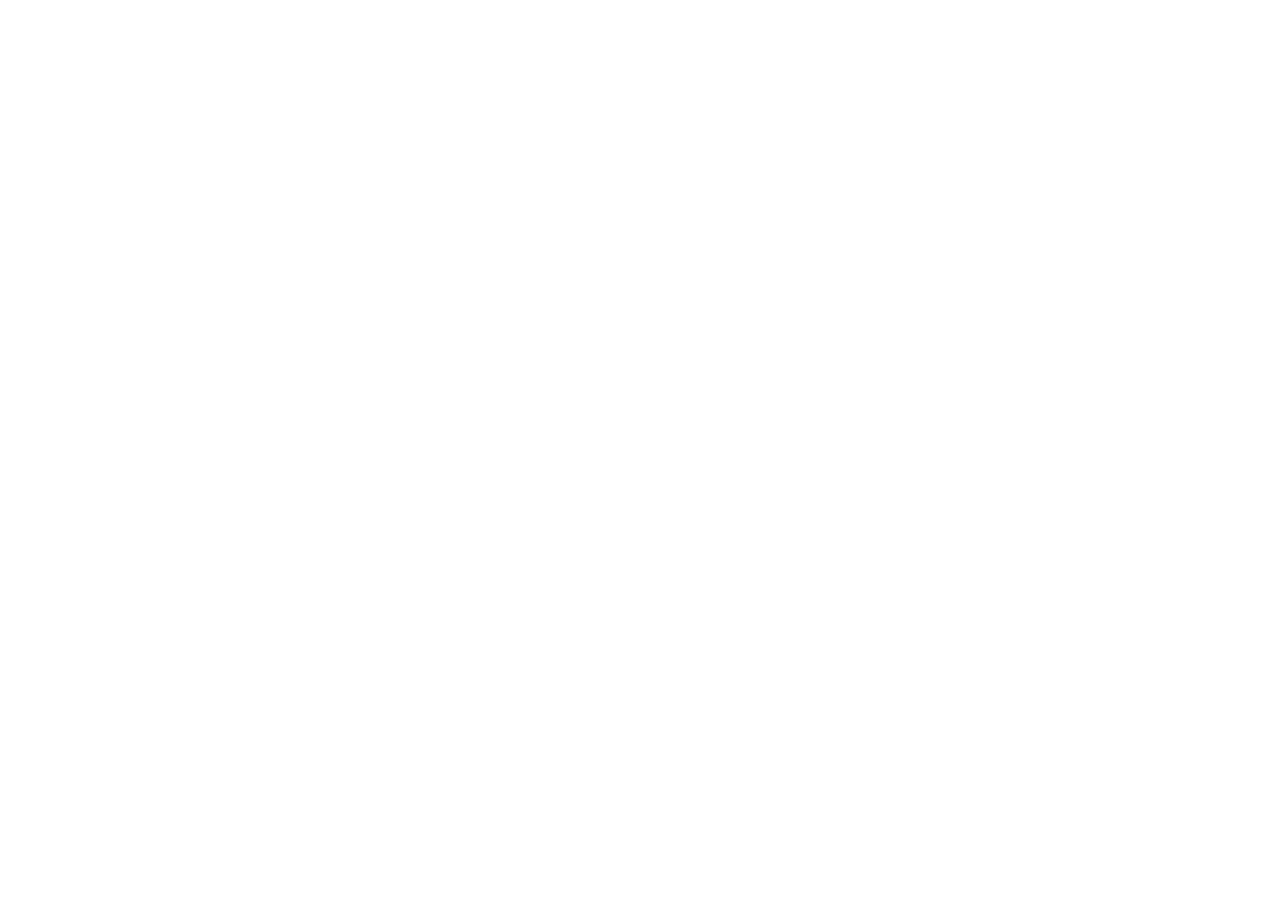
==== index.html @ 9ebe734b "create html an css file" ====
<!DOCTYPE html>
<html lang="fr">
<head>
    <meta charset="UTF-8">
    <meta http-equiv="X-UA-Compatible" content="IE=edge">
    <meta name="viewport" content="width=device-width, initial-scale=1.0">
    <title>Eval #1</title>
</head>
<body>
    
</body>
</html>
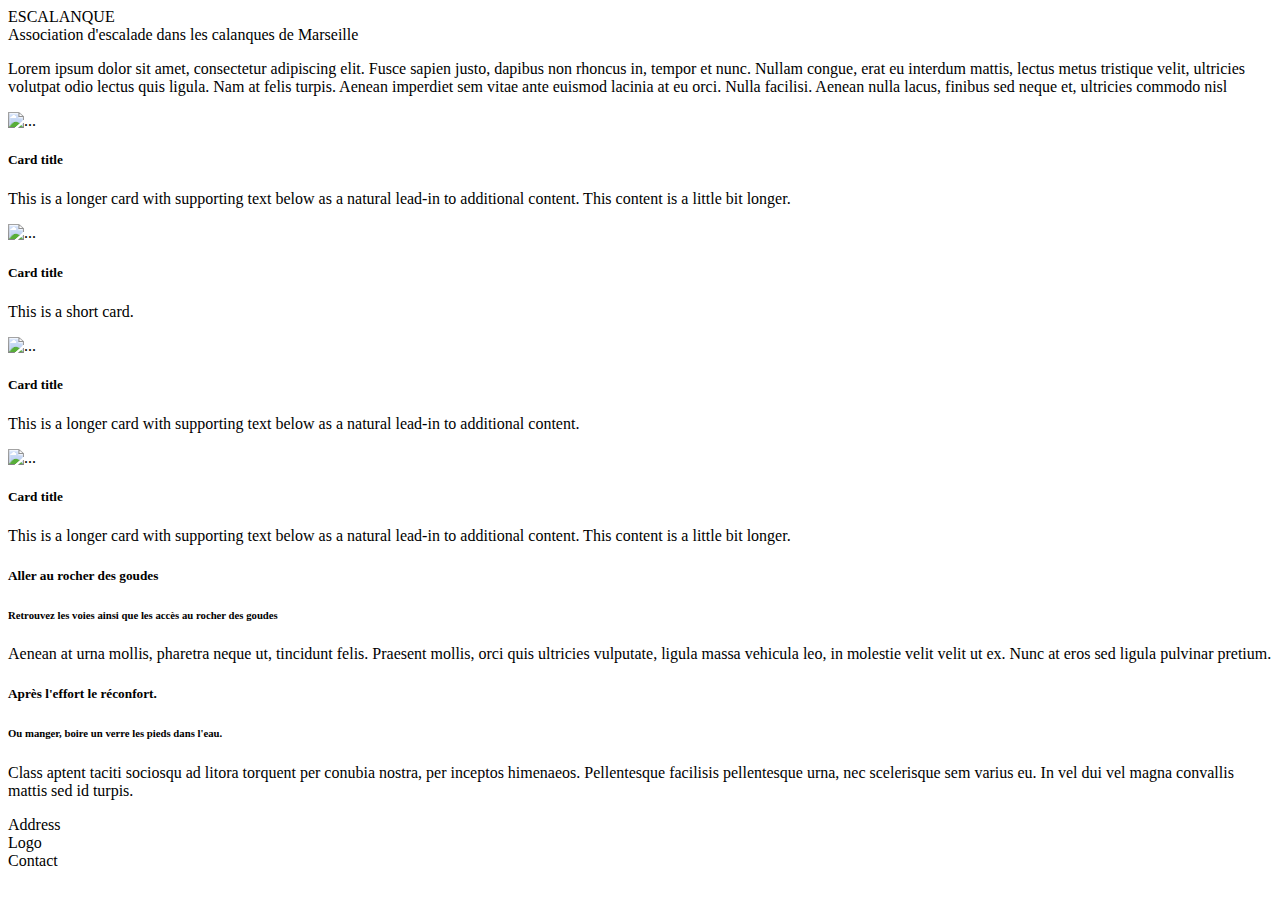
==== commit 2cd2abeb: "adding bootstrap balise for mobile" ====
--- a/index.html
+++ b/index.html
@@ -4,9 +4,87 @@
     <meta charset="UTF-8">
     <meta http-equiv="X-UA-Compatible" content="IE=edge">
     <meta name="viewport" content="width=device-width, initial-scale=1.0">
-    <title>Eval #1</title>
+    <link href="https://cdn.jsdelivr.net/npm/bootstrap@5.0.0-beta2/dist/css/bootstrap.min.css" rel="stylesheet" integrity="sha384-BmbxuPwQa2lc/FVzBcNJ7UAyJxM6wuqIj61tLrc4wSX0szH/Ev+nYRRuWlolflfl" crossorigin="anonymous">
+    <script src="https://cdn.jsdelivr.net/npm/bootstrap@5.0.0-beta2/dist/js/bootstrap.bundle.min.js" integrity="sha384-b5kHyXgcpbZJO/tY9Ul7kGkf1S0CWuKcCD38l8YkeH8z8QjE0GmW1gYU5S9FOnJ0" crossorigin="anonymous"></script>
+    <link rel="stylesheet" href="style.css">
+    <title>Escalanque</title>
 </head>
-<body>
-    
+<body class="container">
+    <div class="row sticky-top" id="header">
+        <div class="col-12">
+            <div class="row justify-content-center">
+                <div class="col-10 display-1 title">ESCALANQUE</div>
+            </div>
+            <div class="row justify-content-center">
+                <div class="col-12 display-6 subtitle">Association d'escalade dans les calanques de Marseille</div>
+            </div>
+        </div>
+    </div>
+    <div class="container-fluid" id="body">
+        <div class="row g-4" id="intro">
+            <div class="col-12">
+                <p>Lorem ipsum dolor sit amet, consectetur adipiscing elit. Fusce sapien justo, dapibus non rhoncus in, tempor et nunc. Nullam congue, erat eu interdum mattis, lectus metus tristique velit, ultricies volutpat odio lectus quis ligula. Nam at felis turpis. Aenean imperdiet sem vitae ante euismod lacinia at eu orci. Nulla facilisi. Aenean nulla lacus, finibus sed neque et, ultricies commodo nisl</p>
+            </div>
+        </div>
+        <div class="row row-cols-1 row-cols-sm-2 row-cols-lg-4 g-4" id="pics">
+            <div class="col">
+                <div class="card h-100">
+                <img src="..." class="card-img-top" alt="...">
+                <div class="card-body">
+                    <h5 class="card-title">Card title</h5>
+                    <p class="card-text">This is a longer card with supporting text below as a natural lead-in to additional content. This content is a little bit longer.</p>
+                </div>
+                </div>
+            </div>
+            <div class="col">
+                <div class="card h-100">
+                <img src="..." class="card-img-top" alt="...">
+                <div class="card-body">
+                    <h5 class="card-title">Card title</h5>
+                    <p class="card-text">This is a short card.</p>
+                </div>
+                </div>
+            </div>
+            <div class="col">
+                <div class="card h-100">
+                <img src="..." class="card-img-top" alt="...">
+                <div class="card-body">
+                    <h5 class="card-title">Card title</h5>
+                    <p class="card-text">This is a longer card with supporting text below as a natural lead-in to additional content.</p>
+                </div>
+                </div>
+            </div>
+            <div class="col">
+                <div class="card h-100">
+                <img src="..." class="card-img-top" alt="...">
+                <div class="card-body">
+                    <h5 class="card-title">Card title</h5>
+                    <p class="card-text">This is a longer card with supporting text below as a natural lead-in to additional content. This content is a little bit longer.</p>
+                </div>
+                </div>
+            </div>
+        </div>
+        <div class="row g-4" id="articles">
+            <div class="card" id="article-1">
+                <div class="card-body">
+                  <h5 class="card-title">Aller au rocher des goudes</h5>
+                  <h6 class="card-subtitle mb-2 text-muted">Retrouvez les voies ainsi que les accès au rocher des goudes</h6>
+                  <p class="card-text">Aenean at urna mollis, pharetra neque ut, tincidunt felis. Praesent mollis, orci quis ultricies vulputate, ligula massa vehicula leo, in molestie velit velit ut ex. Nunc at eros sed ligula pulvinar pretium.</p>
+                </div>
+            </div>
+            <div class="card" id="article-2">
+                <div class="card-body">
+                  <h5 class="card-title">Après l'effort le réconfort. </h5>
+                  <h6 class="card-subtitle mb-2 text-muted">Ou manger, boire un verre les pieds dans l'eau.</h6>
+                  <p class="card-text">Class aptent taciti sociosqu ad litora torquent per conubia nostra, per inceptos himenaeos. Pellentesque facilisis pellentesque urna, nec scelerisque sem varius eu. In vel dui vel magna convallis mattis sed id turpis.</p>
+                </div>
+            </div>
+        </div>
+    </div>
+    <div class="row" id="footer">
+        <div class="col-4">Address</div>
+        <div class="col-4">Logo</div>
+        <div class="col-4">Contact</div>
+    </div>
 </body>
 </html>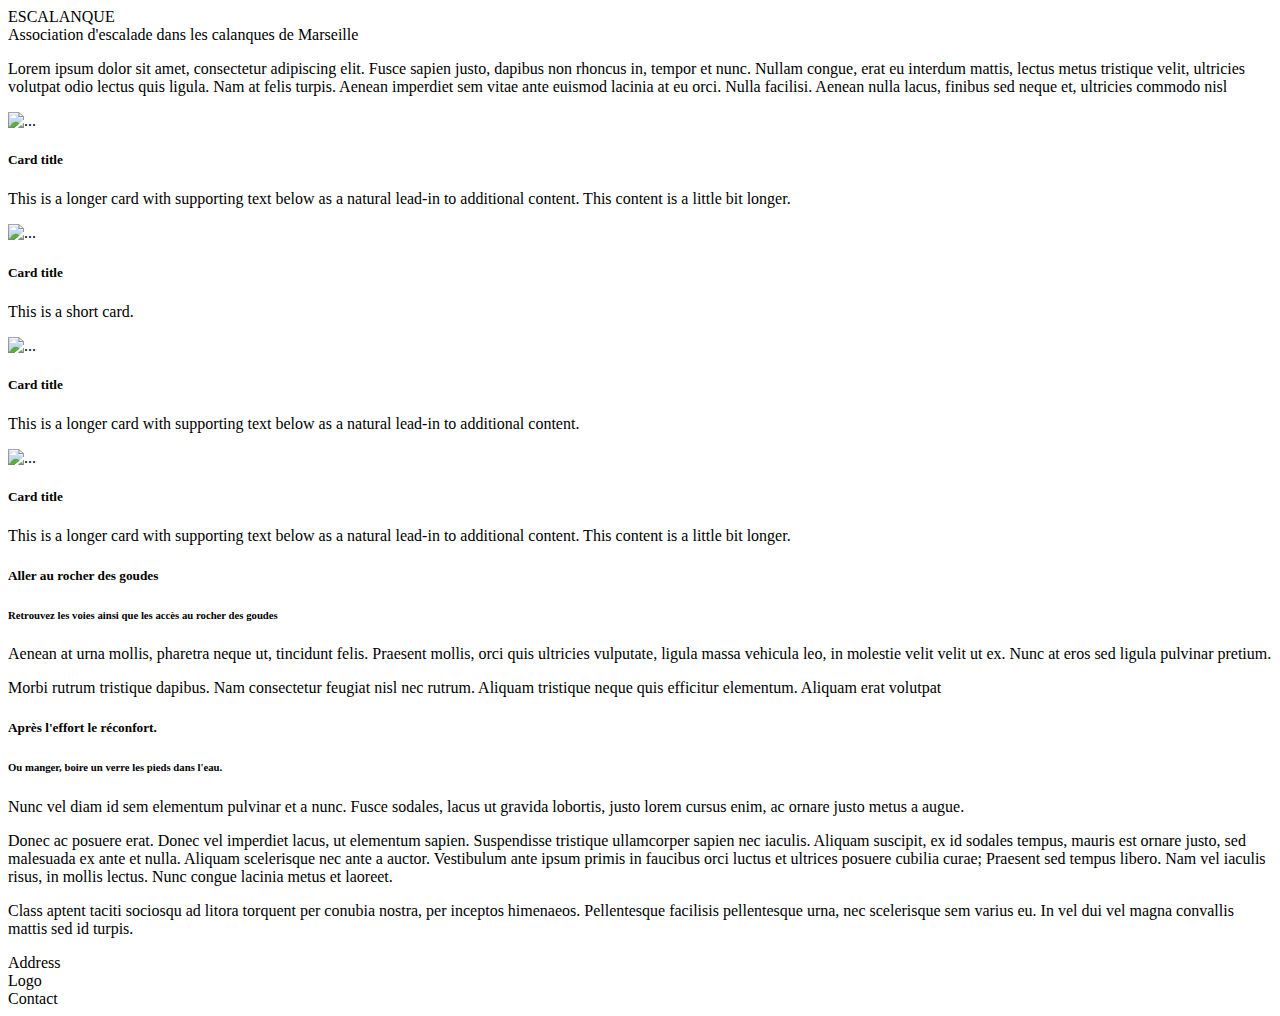
==== commit d4b6dc11: "adding bootstrap balise for mobile" ====
--- a/index.html
+++ b/index.html
@@ -9,7 +9,7 @@
     <link rel="stylesheet" href="style.css">
     <title>Escalanque</title>
 </head>
-<body class="container">
+<body class="container-fluid">
     <div class="row sticky-top" id="header">
         <div class="col-12">
             <div class="row justify-content-center">
@@ -21,15 +21,15 @@
         </div>
     </div>
     <div class="container-fluid" id="body">
-        <div class="row g-4" id="intro">
+        <div class="row m-4" id="intro">
             <div class="col-12">
                 <p>Lorem ipsum dolor sit amet, consectetur adipiscing elit. Fusce sapien justo, dapibus non rhoncus in, tempor et nunc. Nullam congue, erat eu interdum mattis, lectus metus tristique velit, ultricies volutpat odio lectus quis ligula. Nam at felis turpis. Aenean imperdiet sem vitae ante euismod lacinia at eu orci. Nulla facilisi. Aenean nulla lacus, finibus sed neque et, ultricies commodo nisl</p>
             </div>
         </div>
         <div class="row row-cols-1 row-cols-sm-2 row-cols-lg-4 g-4" id="pics">
             <div class="col">
-                <div class="card h-100">
-                <img src="..." class="card-img-top" alt="...">
+                <div class="card">
+                <img src="./img/1.jpg" class="card-img-top" alt="...">
                 <div class="card-body">
                     <h5 class="card-title">Card title</h5>
                     <p class="card-text">This is a longer card with supporting text below as a natural lead-in to additional content. This content is a little bit longer.</p>
@@ -37,8 +37,8 @@
                 </div>
             </div>
             <div class="col">
-                <div class="card h-100">
-                <img src="..." class="card-img-top" alt="...">
+                <div class="card">
+                <img src="./img/2.jpg" class="card-img-top" alt="...">
                 <div class="card-body">
                     <h5 class="card-title">Card title</h5>
                     <p class="card-text">This is a short card.</p>
@@ -46,8 +46,8 @@
                 </div>
             </div>
             <div class="col">
-                <div class="card h-100">
-                <img src="..." class="card-img-top" alt="...">
+                <div class="card">
+                <img src="./img/3.jpg" class="card-img-top" alt="...">
                 <div class="card-body">
                     <h5 class="card-title">Card title</h5>
                     <p class="card-text">This is a longer card with supporting text below as a natural lead-in to additional content.</p>
@@ -55,8 +55,8 @@
                 </div>
             </div>
             <div class="col">
-                <div class="card h-100">
-                <img src="..." class="card-img-top" alt="...">
+                <div class="card">
+                <img src="./img/4.jpg" class="card-img-top" alt="...">
                 <div class="card-body">
                     <h5 class="card-title">Card title</h5>
                     <p class="card-text">This is a longer card with supporting text below as a natural lead-in to additional content. This content is a little bit longer.</p>
@@ -64,19 +64,26 @@
                 </div>
             </div>
         </div>
-        <div class="row g-4" id="articles">
-            <div class="card" id="article-1">
-                <div class="card-body">
-                  <h5 class="card-title">Aller au rocher des goudes</h5>
-                  <h6 class="card-subtitle mb-2 text-muted">Retrouvez les voies ainsi que les accès au rocher des goudes</h6>
-                  <p class="card-text">Aenean at urna mollis, pharetra neque ut, tincidunt felis. Praesent mollis, orci quis ultricies vulputate, ligula massa vehicula leo, in molestie velit velit ut ex. Nunc at eros sed ligula pulvinar pretium.</p>
+        <div class="row row-cols-1 row-cols-sm-2 g-4 m-2" id="articles">
+            <div class="col">
+                <div class="card" id="article-1">
+                    <div class="card-body">
+                        <h5 class="card-title">Aller au rocher des goudes</h5>
+                        <h6 class="card-subtitle mb-2 text-muted">Retrouvez les voies ainsi que les accès au rocher des goudes</h6>
+                        <p class="card-text">Aenean at urna mollis, pharetra neque ut, tincidunt felis. Praesent mollis, orci quis ultricies vulputate, ligula massa vehicula leo, in molestie velit velit ut ex. Nunc at eros sed ligula pulvinar pretium.</p>
+                        <p class="card-text">Morbi rutrum tristique dapibus. Nam consectetur feugiat nisl nec rutrum. Aliquam tristique neque quis efficitur elementum. Aliquam erat volutpat</p>
+                    </div>
                 </div>
             </div>
-            <div class="card" id="article-2">
-                <div class="card-body">
-                  <h5 class="card-title">Après l'effort le réconfort. </h5>
-                  <h6 class="card-subtitle mb-2 text-muted">Ou manger, boire un verre les pieds dans l'eau.</h6>
-                  <p class="card-text">Class aptent taciti sociosqu ad litora torquent per conubia nostra, per inceptos himenaeos. Pellentesque facilisis pellentesque urna, nec scelerisque sem varius eu. In vel dui vel magna convallis mattis sed id turpis.</p>
+            <div class="col">
+                <div class="card" id="article-2">
+                    <div class="card-body">
+                      <h5 class="card-title">Après l'effort le réconfort. </h5>
+                      <h6 class="card-subtitle mb-2 text-muted">Ou manger, boire un verre les pieds dans l'eau.</h6>
+                      <p class="card-text">Nunc vel diam id sem elementum pulvinar et a nunc. Fusce sodales, lacus ut gravida lobortis, justo lorem cursus enim, ac ornare justo metus a augue.</p>
+                      <p class="card-text">Donec ac posuere erat. Donec vel imperdiet lacus, ut elementum sapien. Suspendisse tristique ullamcorper sapien nec iaculis. Aliquam suscipit, ex id sodales tempus, mauris est ornare justo, sed malesuada ex ante et nulla. Aliquam scelerisque nec ante a auctor. Vestibulum ante ipsum primis in faucibus orci luctus et ultrices posuere cubilia curae; Praesent sed tempus libero. Nam vel iaculis risus, in mollis lectus. Nunc congue lacinia metus et laoreet.</p>
+                      <p class="card-text">Class aptent taciti sociosqu ad litora torquent per conubia nostra, per inceptos himenaeos. Pellentesque facilisis pellentesque urna, nec scelerisque sem varius eu. In vel dui vel magna convallis mattis sed id turpis.</p>
+                    </div>
                 </div>
             </div>
         </div>
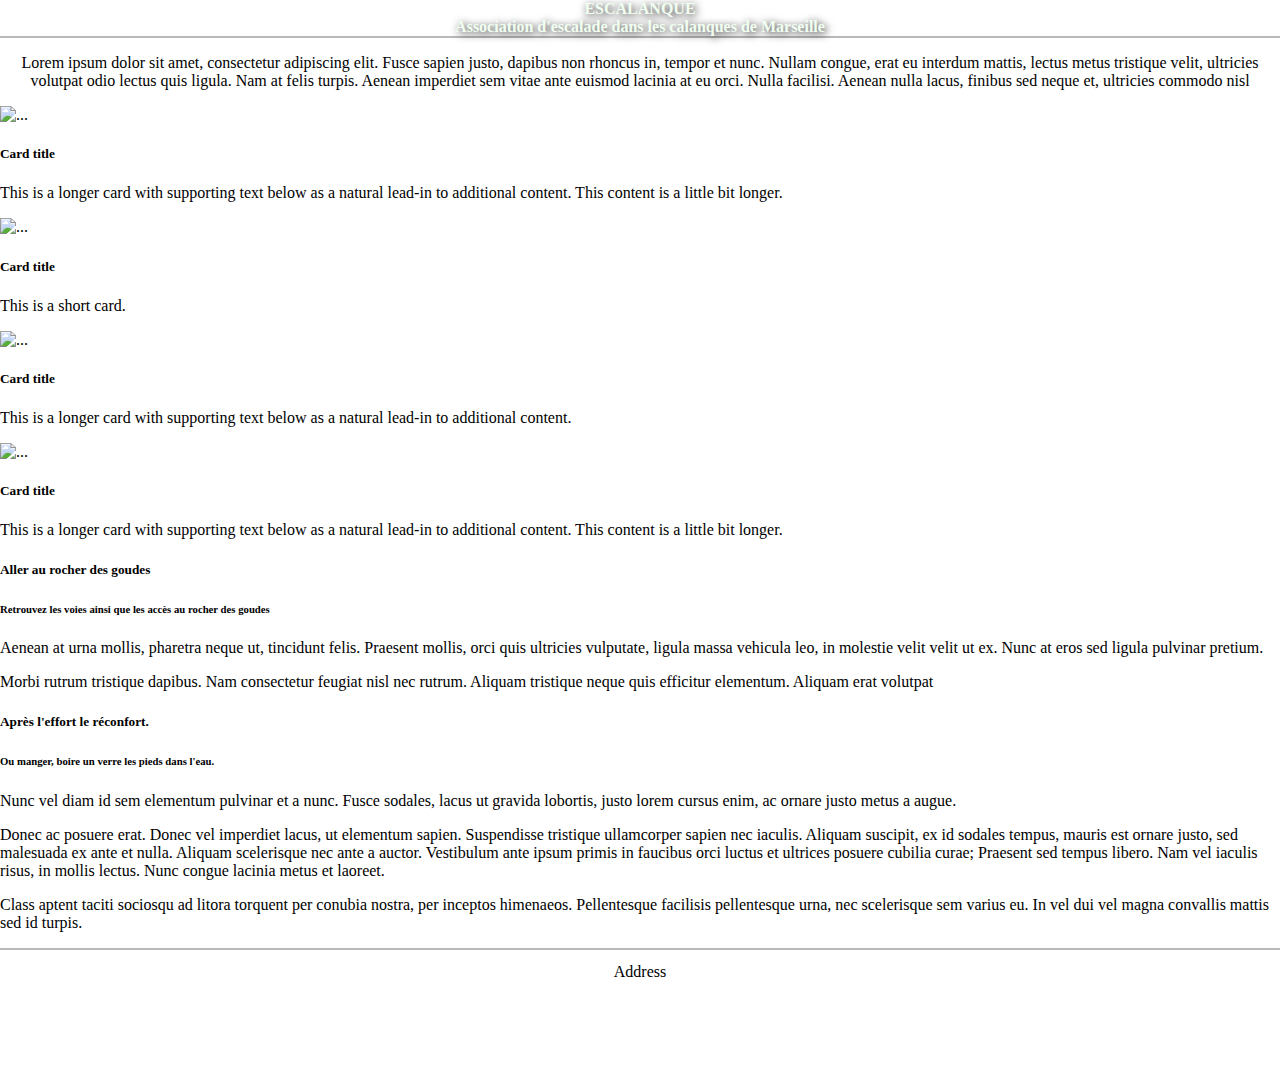
==== commit 0e21813e: "ending responsive bootstrap + addin basic CSS for aligning items" ====
--- a/index.html
+++ b/index.html
@@ -11,12 +11,12 @@
 </head>
 <body class="container-fluid">
     <div class="row sticky-top" id="header">
-        <div class="col-12">
-            <div class="row justify-content-center">
-                <div class="col-10 display-1 title">ESCALANQUE</div>
+        <div class="col-12 align-middle" style="height: 100%;">
+            <div class="row justify-content-center" style="height: 50%;">
+                <div class="col-10 display-1 title align-items-center"><span class="shadow">ESCALANQUE</span></div>
             </div>
-            <div class="row justify-content-center">
-                <div class="col-12 display-6 subtitle">Association d'escalade dans les calanques de Marseille</div>
+            <div class="row justify-content-center" style="height: 50%;">
+                <div class="col-12 display-6 subtitle align-items-center"><span class="shadow">Association d'escalade dans les calanques de Marseille</span></div>
             </div>
         </div>
     </div>
@@ -89,9 +89,9 @@
         </div>
     </div>
     <div class="row" id="footer">
-        <div class="col-4">Address</div>
-        <div class="col-4">Logo</div>
-        <div class="col-4">Contact</div>
+        <div class="col-4 align-items-center" style="height: 100%;"><span>Address</span></div>
+        <div class="col-4 align-items-center" style="height: 100%;"><span>Logo</span></div>
+        <div class="col-4 align-items-center" style="height: 100%;"><span>Contact</span></div>
     </div>
 </body>
 </html>--- a/style.css
+++ b/style.css
@@ -0,0 +1,59 @@
+html {
+    width: 100vw;
+    min-height: 100vh;
+
+    margin: 0;
+    padding: 0;
+
+    box-sizing: border-box;
+    overflow-x: hidden;
+}
+
+body {
+    height: 100%;
+    width: 100%;
+
+    margin: 0;
+    padding: 0;
+
+    box-sizing: border-box;
+
+    overflow-x: hidden;
+}
+
+#header {
+    height: 25%;
+    background-image: url("./img/header.jpg");
+    background-position: center;
+    background-repeat: no-repeat;
+    background-size: cover;
+
+    border-bottom: rgb(185, 185, 185) solid 2px;
+
+    color: honeydew;
+}
+
+#body {
+    min-height: 65%;
+}
+
+#footer {
+    height: 5vh;
+    border-top: rgb(185, 185, 185) solid 2px;
+}
+
+div[class*="col-"] {
+    text-align: center;
+}
+
+.align-items-center {
+    display: flex;
+    
+    align-items: center;
+    justify-content: center;
+}
+
+.shadow {
+    font-weight: bold;
+    text-shadow: 2px 2px 8px black;
+}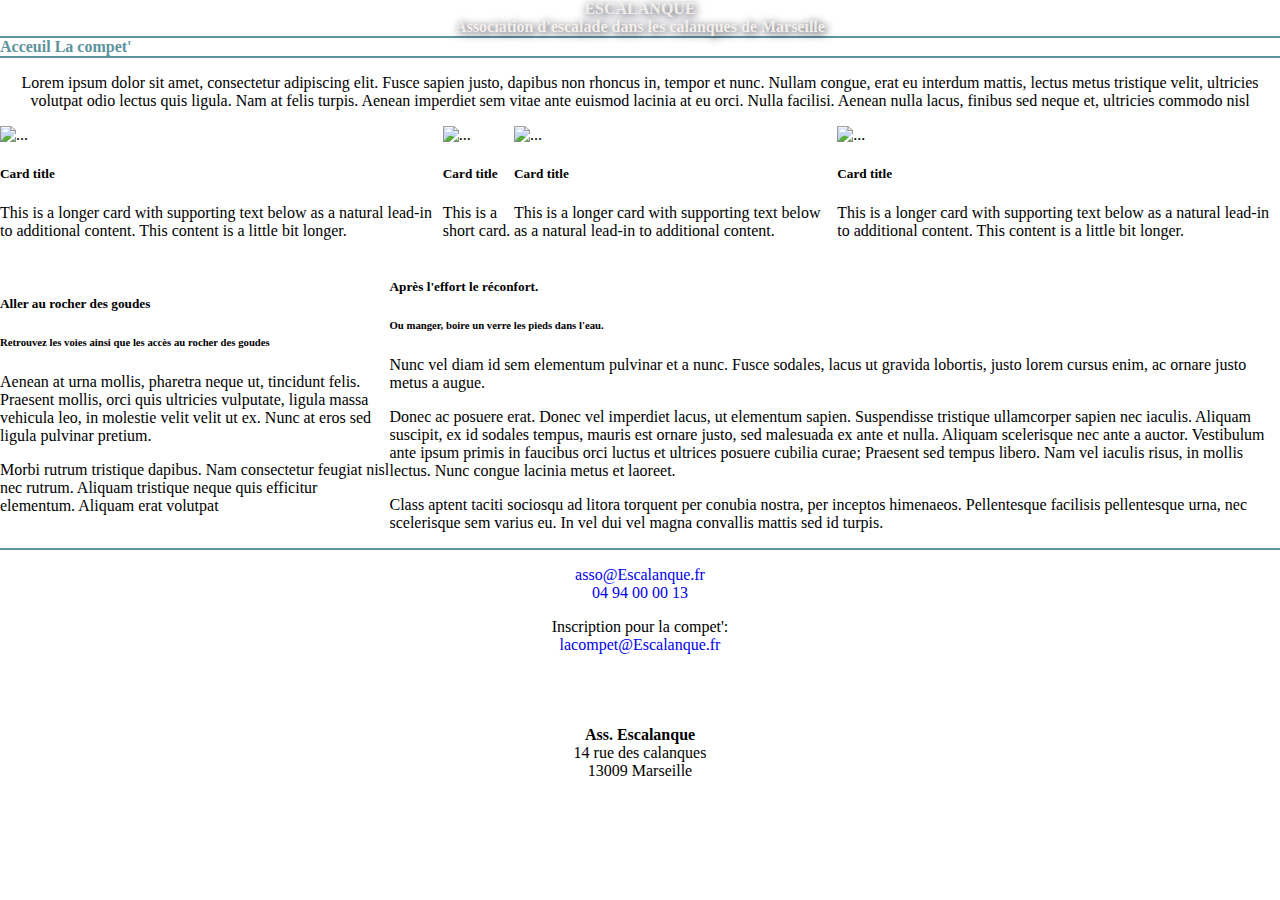
==== commit ce4f77b7: "adding menu ending css responsive on indexHTML" ====
--- a/index.html
+++ b/index.html
@@ -7,10 +7,11 @@
     <link href="https://cdn.jsdelivr.net/npm/bootstrap@5.0.0-beta2/dist/css/bootstrap.min.css" rel="stylesheet" integrity="sha384-BmbxuPwQa2lc/FVzBcNJ7UAyJxM6wuqIj61tLrc4wSX0szH/Ev+nYRRuWlolflfl" crossorigin="anonymous">
     <script src="https://cdn.jsdelivr.net/npm/bootstrap@5.0.0-beta2/dist/js/bootstrap.bundle.min.js" integrity="sha384-b5kHyXgcpbZJO/tY9Ul7kGkf1S0CWuKcCD38l8YkeH8z8QjE0GmW1gYU5S9FOnJ0" crossorigin="anonymous"></script>
     <link rel="stylesheet" href="style.css">
+    <link rel="shortcut icon" type="image/x-png" href="./img/logo.png" />
     <title>Escalanque</title>
 </head>
 <body class="container-fluid">
-    <div class="row sticky-top" id="header">
+    <div class="row" id="header">
         <div class="col-12 align-middle" style="height: 100%;">
             <div class="row justify-content-center" style="height: 50%;">
                 <div class="col-10 display-1 title align-items-center"><span class="shadow">ESCALANQUE</span></div>
@@ -20,13 +21,19 @@
             </div>
         </div>
     </div>
+    <div class="row sticky-top" id="menu">
+        <nav class="nav">
+            <a class="nav-link active" aria-current="page" href="#">Acceuil</a>
+            <a class="nav-link" href="#">La compet'</a>
+          </nav>
+    </div>
     <div class="container-fluid" id="body">
         <div class="row m-4" id="intro">
             <div class="col-12">
                 <p>Lorem ipsum dolor sit amet, consectetur adipiscing elit. Fusce sapien justo, dapibus non rhoncus in, tempor et nunc. Nullam congue, erat eu interdum mattis, lectus metus tristique velit, ultricies volutpat odio lectus quis ligula. Nam at felis turpis. Aenean imperdiet sem vitae ante euismod lacinia at eu orci. Nulla facilisi. Aenean nulla lacus, finibus sed neque et, ultricies commodo nisl</p>
             </div>
         </div>
-        <div class="row row-cols-1 row-cols-sm-2 row-cols-lg-4 g-4" id="pics">
+        <div class="row row-cols-1 row-cols-sm-2 row-cols-lg-4 g-4 align-items-center" id="pics">
             <div class="col">
                 <div class="card">
                 <img src="./img/1.jpg" class="card-img-top" alt="...">
@@ -64,7 +71,7 @@
                 </div>
             </div>
         </div>
-        <div class="row row-cols-1 row-cols-sm-2 g-4 m-2" id="articles">
+        <div class="row row-cols-1 row-cols-sm-2 g-4 m-2 align-items-center" id="articles">
             <div class="col">
                 <div class="card" id="article-1">
                     <div class="card-body">
@@ -88,10 +95,21 @@
             </div>
         </div>
     </div>
-    <div class="row" id="footer">
-        <div class="col-4 align-items-center" style="height: 100%;"><span>Address</span></div>
-        <div class="col-4 align-items-center" style="height: 100%;"><span>Logo</span></div>
-        <div class="col-4 align-items-center" style="height: 100%;"><span>Contact</span></div>
+    <div class="row row-cols-1 row-cols-sm-3" id="footer">
+            <div class="col align-items-center flex-col">
+                <a href="mailto:asso@Escalanque.fr">asso@Escalanque.fr</a>
+                <a href="tel:0494000013">04 94 00 00 13</a>
+                <span class="empty"></span>
+                <span>Inscription pour la compet':</span>
+                <a href="mailto:lacompet@Escalanque.fr">lacompet@Escalanque.fr</a>
+            </div>
+            <div class="col align-items-center"><span id="logo"></span></div>
+            <div class="col align-items-center flex-col">
+                <span><strong>Ass. Escalanque</strong></span>
+                <span>14 rue des calanques</span>
+                <span>13009 Marseille</span>
+            </div>
+        </div>
     </div>
 </body>
 </html>--- a/style.css
+++ b/style.css
@@ -1,3 +1,14 @@
+/*
+    colors:
+    draker 
+        191B2E
+        2D465F
+        5E939E
+        A4DBC9
+        F2EEE9
+    lighter
+*/
+
 html {
     width: 100vw;
     min-height: 100vh;
@@ -6,6 +17,7 @@
     padding: 0;
 
     box-sizing: border-box;
+
     overflow-x: hidden;
 }
 
@@ -28,9 +40,22 @@
     background-repeat: no-repeat;
     background-size: cover;
 
-    border-bottom: rgb(185, 185, 185) solid 2px;
+    border-bottom: #5E939E solid 2px;
 
-    color: honeydew;
+    color: #F2EEE9;
+}
+
+#menu {
+    border-bottom: #5E939E solid 2px;
+}
+
+.nav > a {
+    color: #5E939E;
+    font-weight: bold;
+}
+
+.nav > a:hover {
+    color: #191B2E;
 }
 
 #body {
@@ -38,8 +63,22 @@
 }
 
 #footer {
-    height: 5vh;
-    border-top: rgb(185, 185, 185) solid 2px;
+    height: auto;
+    min-height: 5vh;
+    border-top: #5E939E  solid 2px;
+    padding: 1rem;
+}
+
+#logo {
+    min-width: 40px;
+    min-height: 40px;
+
+    background-image: url("./img/logo.png");
+    background-position: center;
+    background-size: contain;
+    background-repeat: no-repeat;
+
+    margin: 1rem;
 }
 
 div[class*="col-"] {
@@ -52,8 +91,40 @@
     align-items: center;
     justify-content: center;
 }
+.flex-col {
+    display: flex;
+    flex-direction: column;
+}
+
+.flex-row {
+    display: flex;
+    flex-direction: row;
+}
+
+.flex-row-reverse {
+    display: flex;
+    flex-direction: row-reverse;
+}
+
+.space-around {
+    justify-content: space-around;
+}
+
+.flex-wrap {
+    flex-wrap: wrap;
+}
 
 .shadow {
     font-weight: bold;
-    text-shadow: 2px 2px 8px black;
+    text-shadow: 2px 2px 8px #191B2E;
+}
+
+.empty {
+    content: ' ';
+    height: 1rem;
+    width: 1rem;
+}
+
+a{
+    text-decoration: none;
 }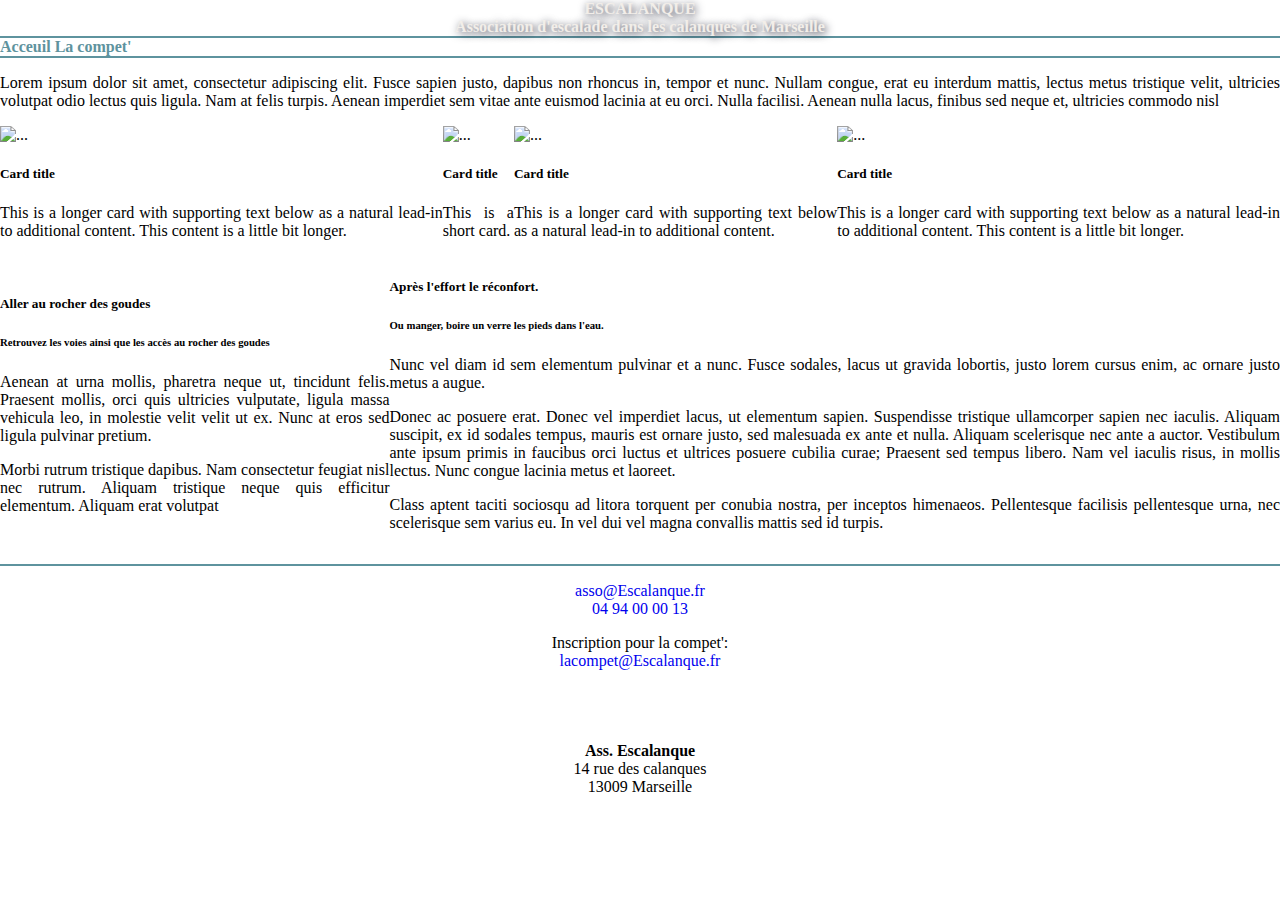
==== commit 2db3c832: "adding compet.html + active nav + complet content" ====
--- a/index.html
+++ b/index.html
@@ -24,7 +24,7 @@
     <div class="row sticky-top" id="menu">
         <nav class="nav">
             <a class="nav-link active" aria-current="page" href="#">Acceuil</a>
-            <a class="nav-link" href="#">La compet'</a>
+            <a class="nav-link" href="./compet.html">La compet'</a>
           </nav>
     </div>
     <div class="container-fluid" id="body">
--- a/style.css
+++ b/style.css
@@ -67,6 +67,7 @@
     min-height: 5vh;
     border-top: #5E939E  solid 2px;
     padding: 1rem;
+    margin-top: 1rem;
 }
 
 #logo {
@@ -127,4 +128,24 @@
 
 a{
     text-decoration: none;
+}
+
+.btn-outline-perso {
+    color: #191B2E;
+    border-color: #191B2E;
+}
+
+.btn-outline-perso:hover {
+    color: #fff;
+    background-color: #191B2E;
+}
+
+.btn-outline-perso:active {
+    color: #fff;
+    background-color: #191B2E;
+    border-color: #191B2E;
+}
+
+p {
+    text-align: justify;
 }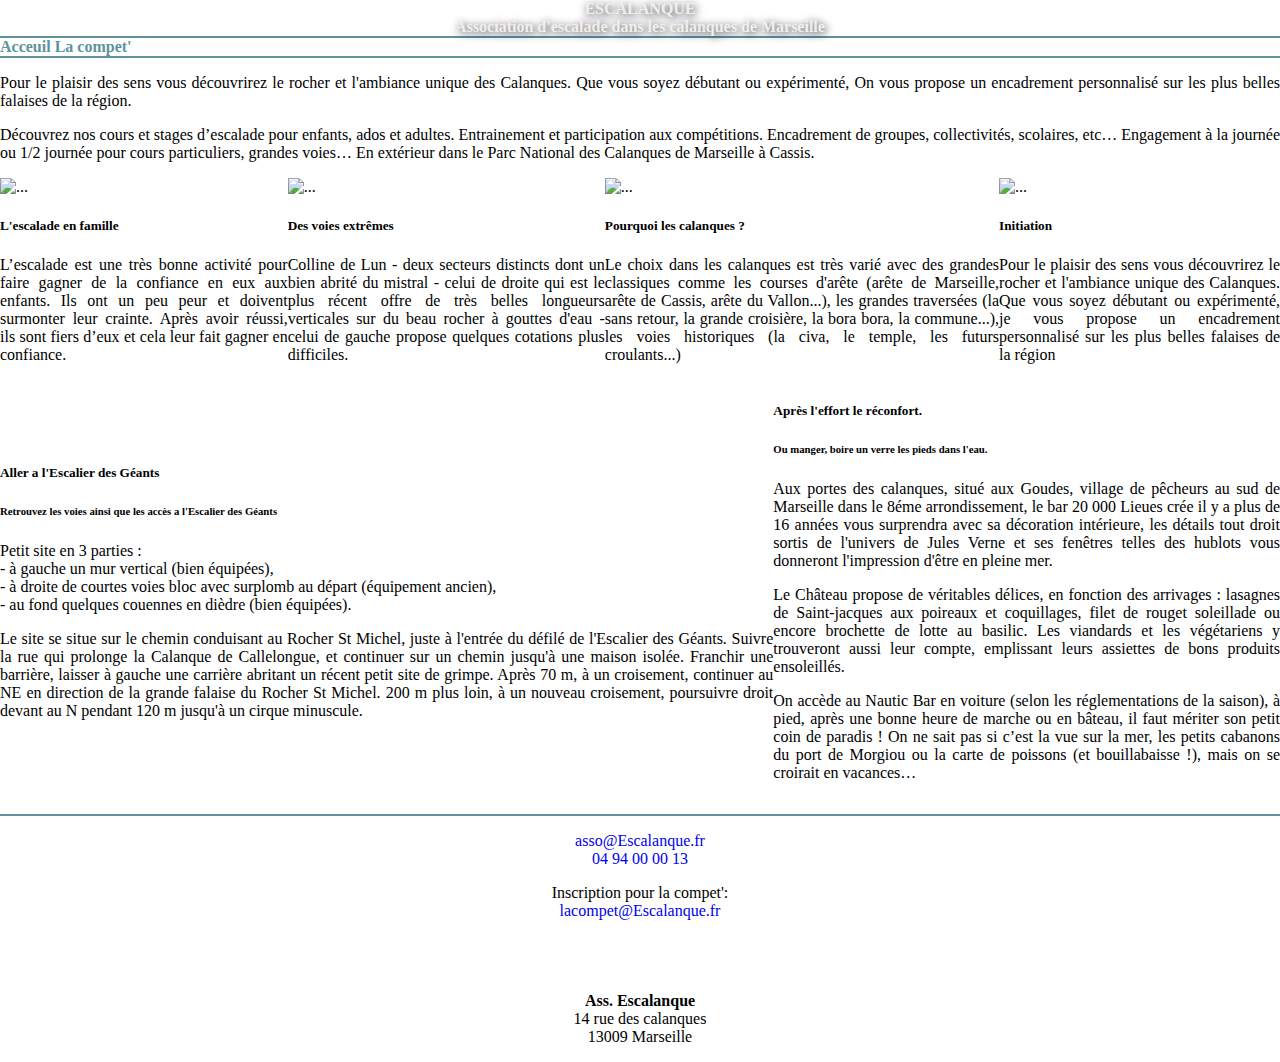
==== commit c53582e3: "Ending all text in indexHTML" ====
--- a/index.html
+++ b/index.html
@@ -30,7 +30,8 @@
     <div class="container-fluid" id="body">
         <div class="row m-4" id="intro">
             <div class="col-12">
-                <p>Lorem ipsum dolor sit amet, consectetur adipiscing elit. Fusce sapien justo, dapibus non rhoncus in, tempor et nunc. Nullam congue, erat eu interdum mattis, lectus metus tristique velit, ultricies volutpat odio lectus quis ligula. Nam at felis turpis. Aenean imperdiet sem vitae ante euismod lacinia at eu orci. Nulla facilisi. Aenean nulla lacus, finibus sed neque et, ultricies commodo nisl</p>
+                <p>Pour le plaisir des sens vous découvrirez le rocher et l'ambiance unique des Calanques. Que vous soyez débutant ou expérimenté, On vous propose un encadrement personnalisé sur les plus belles falaises de la région.</p>
+                <p>Découvrez nos cours et stages d’escalade pour enfants, ados et adultes. Entrainement et participation aux compétitions. Encadrement de groupes, collectivités, scolaires, etc… Engagement à la journée ou 1/2 journée pour cours particuliers, grandes voies… En extérieur dans le Parc National des Calanques de Marseille à Cassis.</p>
             </div>
         </div>
         <div class="row row-cols-1 row-cols-sm-2 row-cols-lg-4 g-4 align-items-center" id="pics">
@@ -38,8 +39,8 @@
                 <div class="card">
                 <img src="./img/1.jpg" class="card-img-top" alt="...">
                 <div class="card-body">
-                    <h5 class="card-title">Card title</h5>
-                    <p class="card-text">This is a longer card with supporting text below as a natural lead-in to additional content. This content is a little bit longer.</p>
+                    <h5 class="card-title">L'escalade en famille</h5>
+                    <p class="card-text">L’escalade est une très bonne activité pour faire gagner de la confiance en eux aux enfants. Ils ont un peu peur et doivent surmonter leur crainte. Après avoir réussi, ils sont fiers d’eux et cela leur fait gagner en confiance.</p>
                 </div>
                 </div>
             </div>
@@ -47,8 +48,8 @@
                 <div class="card">
                 <img src="./img/2.jpg" class="card-img-top" alt="...">
                 <div class="card-body">
-                    <h5 class="card-title">Card title</h5>
-                    <p class="card-text">This is a short card.</p>
+                    <h5 class="card-title">Des voies extrêmes</h5>
+                    <p class="card-text">Colline de Lun - deux secteurs distincts dont un bien abrité du mistral - celui de droite qui est le plus récent offre de très belles longueurs verticales sur du beau rocher à gouttes d'eau - celui de gauche propose quelques cotations plus difficiles.</p>
                 </div>
                 </div>
             </div>
@@ -56,8 +57,8 @@
                 <div class="card">
                 <img src="./img/3.jpg" class="card-img-top" alt="...">
                 <div class="card-body">
-                    <h5 class="card-title">Card title</h5>
-                    <p class="card-text">This is a longer card with supporting text below as a natural lead-in to additional content.</p>
+                    <h5 class="card-title">Pourquoi les calanques ?</h5>
+                    <p class="card-text">Le choix dans les calanques est très varié avec des grandes classiques comme les courses d'arête (arête de Marseille, arête de Cassis, arête du Vallon...), les grandes traversées (la sans retour, la grande croisière, la bora bora, la commune...), les voies historiques (la civa, le temple, les futurs croulants...)</p>
                 </div>
                 </div>
             </div>
@@ -65,8 +66,8 @@
                 <div class="card">
                 <img src="./img/4.jpg" class="card-img-top" alt="...">
                 <div class="card-body">
-                    <h5 class="card-title">Card title</h5>
-                    <p class="card-text">This is a longer card with supporting text below as a natural lead-in to additional content. This content is a little bit longer.</p>
+                    <h5 class="card-title">Initiation</h5>
+                    <p class="card-text">Pour le plaisir des sens vous découvrirez le rocher et l'ambiance unique des Calanques. Que vous soyez débutant ou expérimenté, je vous propose un encadrement personnalisé sur les plus belles falaises de la région</p>
                 </div>
                 </div>
             </div>
@@ -75,10 +76,17 @@
             <div class="col">
                 <div class="card" id="article-1">
                     <div class="card-body">
-                        <h5 class="card-title">Aller au rocher des goudes</h5>
-                        <h6 class="card-subtitle mb-2 text-muted">Retrouvez les voies ainsi que les accès au rocher des goudes</h6>
-                        <p class="card-text">Aenean at urna mollis, pharetra neque ut, tincidunt felis. Praesent mollis, orci quis ultricies vulputate, ligula massa vehicula leo, in molestie velit velit ut ex. Nunc at eros sed ligula pulvinar pretium.</p>
-                        <p class="card-text">Morbi rutrum tristique dapibus. Nam consectetur feugiat nisl nec rutrum. Aliquam tristique neque quis efficitur elementum. Aliquam erat volutpat</p>
+                        <h5 class="card-title">Aller a l'Escalier des Géants</h5>
+                        <h6 class="card-subtitle mb-2 text-muted">Retrouvez les voies ainsi que les accès a l'Escalier des Géants</h6>
+                        <p class="card-text">Petit site en 3 parties :<br>
+                            - à gauche un mur vertical (bien équipées),<br>
+                            - à droite de courtes voies bloc avec surplomb au départ (équipement ancien),<br>
+                            - au fond quelques couennes en dièdre (bien équipées).</p>
+                        <p class="card-text">Le site se situe sur le chemin conduisant au Rocher St Michel, juste à l'entrée du défilé de l'Escalier des Géants.
+                            Suivre la rue qui prolonge la Calanque de Callelongue, et continuer sur un chemin jusqu'à une maison isolée.
+                            Franchir une barrière, laisser à gauche une carrière abritant un récent petit site de grimpe.
+                            Après 70 m, à un croisement, continuer au NE en direction de la grande falaise du Rocher St Michel.
+                            200 m plus loin, à un nouveau croisement, poursuivre droit devant au N pendant 120 m jusqu'à un cirque minuscule.</p>
                     </div>
                 </div>
             </div>
@@ -87,9 +95,9 @@
                     <div class="card-body">
                       <h5 class="card-title">Après l'effort le réconfort. </h5>
                       <h6 class="card-subtitle mb-2 text-muted">Ou manger, boire un verre les pieds dans l'eau.</h6>
-                      <p class="card-text">Nunc vel diam id sem elementum pulvinar et a nunc. Fusce sodales, lacus ut gravida lobortis, justo lorem cursus enim, ac ornare justo metus a augue.</p>
-                      <p class="card-text">Donec ac posuere erat. Donec vel imperdiet lacus, ut elementum sapien. Suspendisse tristique ullamcorper sapien nec iaculis. Aliquam suscipit, ex id sodales tempus, mauris est ornare justo, sed malesuada ex ante et nulla. Aliquam scelerisque nec ante a auctor. Vestibulum ante ipsum primis in faucibus orci luctus et ultrices posuere cubilia curae; Praesent sed tempus libero. Nam vel iaculis risus, in mollis lectus. Nunc congue lacinia metus et laoreet.</p>
-                      <p class="card-text">Class aptent taciti sociosqu ad litora torquent per conubia nostra, per inceptos himenaeos. Pellentesque facilisis pellentesque urna, nec scelerisque sem varius eu. In vel dui vel magna convallis mattis sed id turpis.</p>
+                      <p class="card-text">Aux portes des calanques, situé aux Goudes, village de pêcheurs au sud de Marseille dans le 8éme arrondissement, le bar 20 000 Lieues crée il y a plus de 16 années vous surprendra avec sa décoration intérieure, les détails tout droit sortis de l'univers de Jules Verne et ses fenêtres telles des hublots vous donneront l'impression d'être en pleine mer.</p>
+                      <p class="card-text">Le Château propose de véritables délices, en fonction des arrivages : lasagnes de Saint-jacques aux poireaux et coquillages, filet de rouget soleillade ou encore brochette de lotte au basilic. Les viandards et les végétariens y trouveront aussi leur compte, emplissant leurs assiettes de bons produits ensoleillés.</p>
+                      <p class="card-text">On accède au Nautic Bar en voiture (selon les réglementations de la saison), à pied, après une bonne heure de marche ou en bâteau, il faut mériter son petit coin de paradis ! On ne sait pas si c’est la vue sur la mer, les petits cabanons du port de Morgiou ou la carte de poissons (et bouillabaisse !), mais on se croirait en vacances…</p>
                     </div>
                 </div>
             </div>
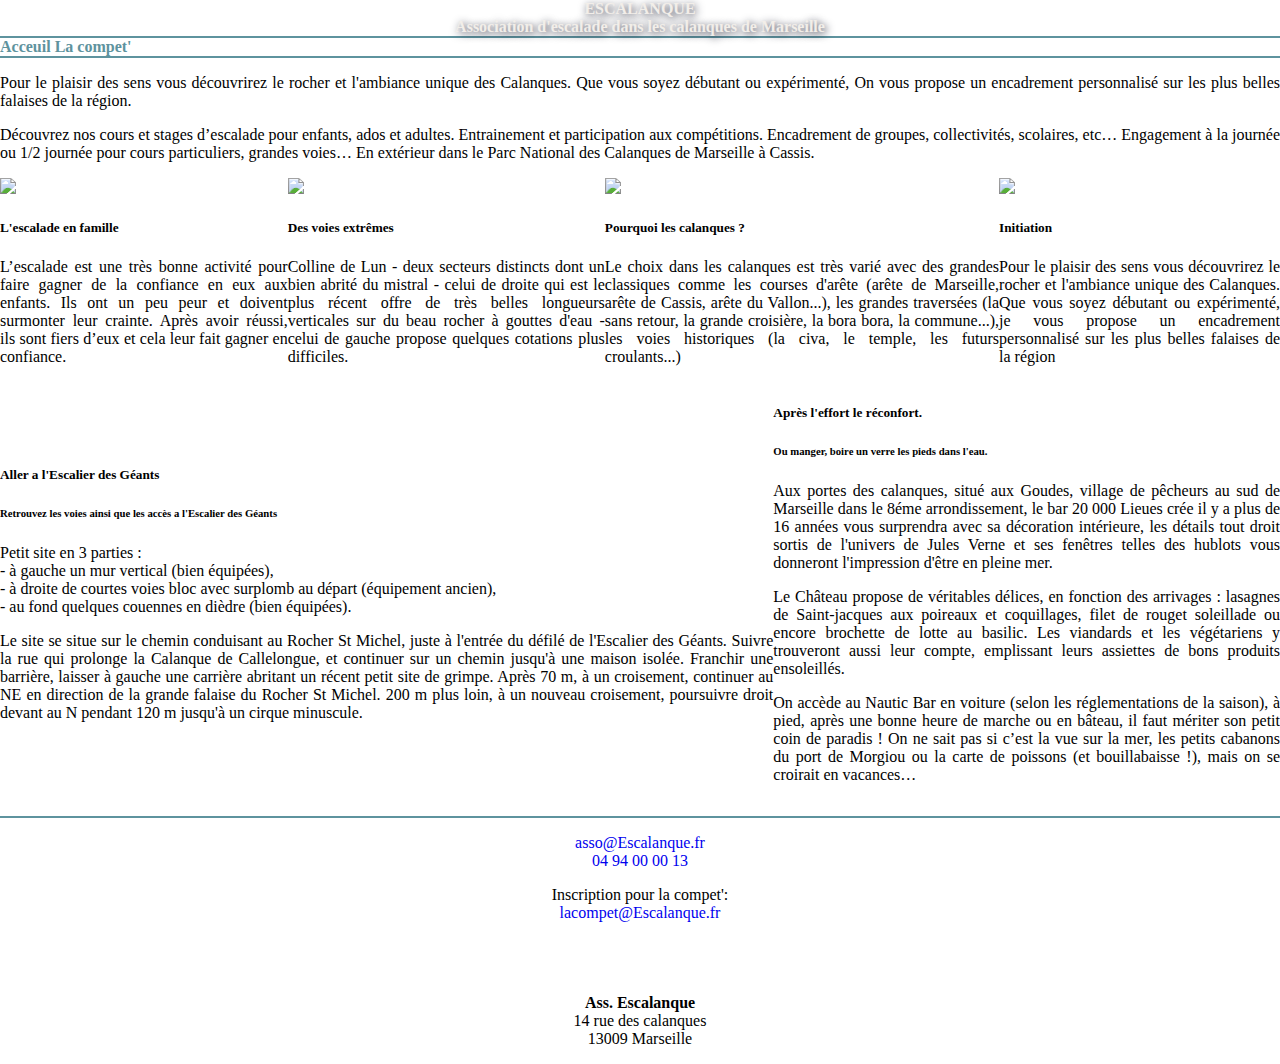
==== commit c61130f6: "Create indexPHP for heroku + delete alt=... in indexHTML" ====
--- a/index.html
+++ b/index.html
@@ -37,7 +37,7 @@
         <div class="row row-cols-1 row-cols-sm-2 row-cols-lg-4 g-4 align-items-center" id="pics">
             <div class="col">
                 <div class="card">
-                <img src="./img/1.jpg" class="card-img-top" alt="...">
+                <img src="./img/1.jpg" class="card-img-top">
                 <div class="card-body">
                     <h5 class="card-title">L'escalade en famille</h5>
                     <p class="card-text">L’escalade est une très bonne activité pour faire gagner de la confiance en eux aux enfants. Ils ont un peu peur et doivent surmonter leur crainte. Après avoir réussi, ils sont fiers d’eux et cela leur fait gagner en confiance.</p>
@@ -46,7 +46,7 @@
             </div>
             <div class="col">
                 <div class="card">
-                <img src="./img/2.jpg" class="card-img-top" alt="...">
+                <img src="./img/2.jpg" class="card-img-top">
                 <div class="card-body">
                     <h5 class="card-title">Des voies extrêmes</h5>
                     <p class="card-text">Colline de Lun - deux secteurs distincts dont un bien abrité du mistral - celui de droite qui est le plus récent offre de très belles longueurs verticales sur du beau rocher à gouttes d'eau - celui de gauche propose quelques cotations plus difficiles.</p>
@@ -55,7 +55,7 @@
             </div>
             <div class="col">
                 <div class="card">
-                <img src="./img/3.jpg" class="card-img-top" alt="...">
+                <img src="./img/3.jpg" class="card-img-top">
                 <div class="card-body">
                     <h5 class="card-title">Pourquoi les calanques ?</h5>
                     <p class="card-text">Le choix dans les calanques est très varié avec des grandes classiques comme les courses d'arête (arête de Marseille, arête de Cassis, arête du Vallon...), les grandes traversées (la sans retour, la grande croisière, la bora bora, la commune...), les voies historiques (la civa, le temple, les futurs croulants...)</p>
@@ -64,7 +64,7 @@
             </div>
             <div class="col">
                 <div class="card">
-                <img src="./img/4.jpg" class="card-img-top" alt="...">
+                <img src="./img/4.jpg" class="card-img-top">
                 <div class="card-body">
                     <h5 class="card-title">Initiation</h5>
                     <p class="card-text">Pour le plaisir des sens vous découvrirez le rocher et l'ambiance unique des Calanques. Que vous soyez débutant ou expérimenté, je vous propose un encadrement personnalisé sur les plus belles falaises de la région</p>
